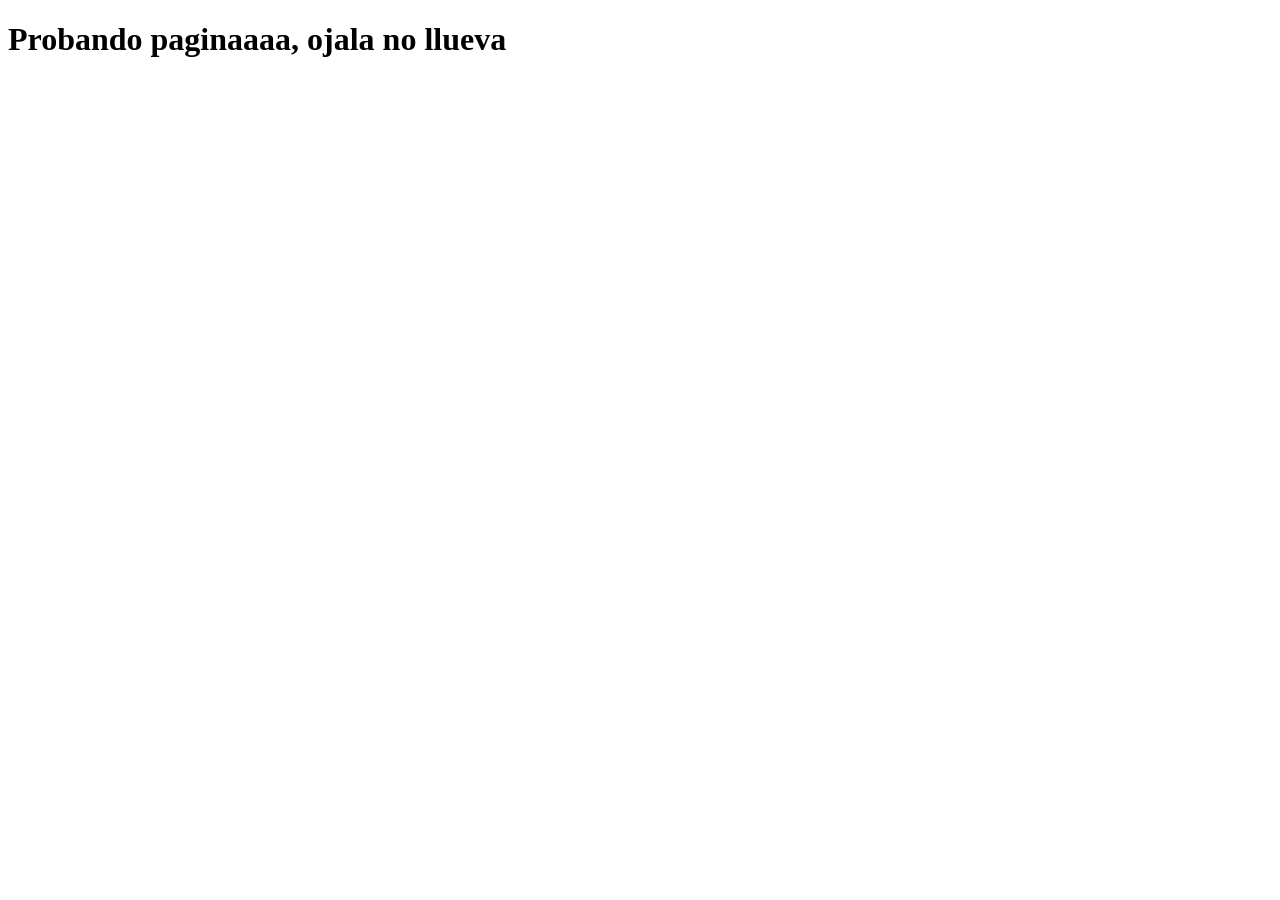
==== DH-Heroes/views/babbage.html @ d12e9061 "tpexpress" ====
<!DOCTYPE html>
<html lang="en">
<head>
    <meta charset="UTF-8">
    <meta http-equiv="X-UA-Compatible" content="IE=edge">
    <meta name="viewport" content="width=device-width, initial-scale=1.0">
    <title>Document</title>
</head>
<body>
    <h1>Probando paginaaaa, ojala no llueva</h1>
</body>
</html>
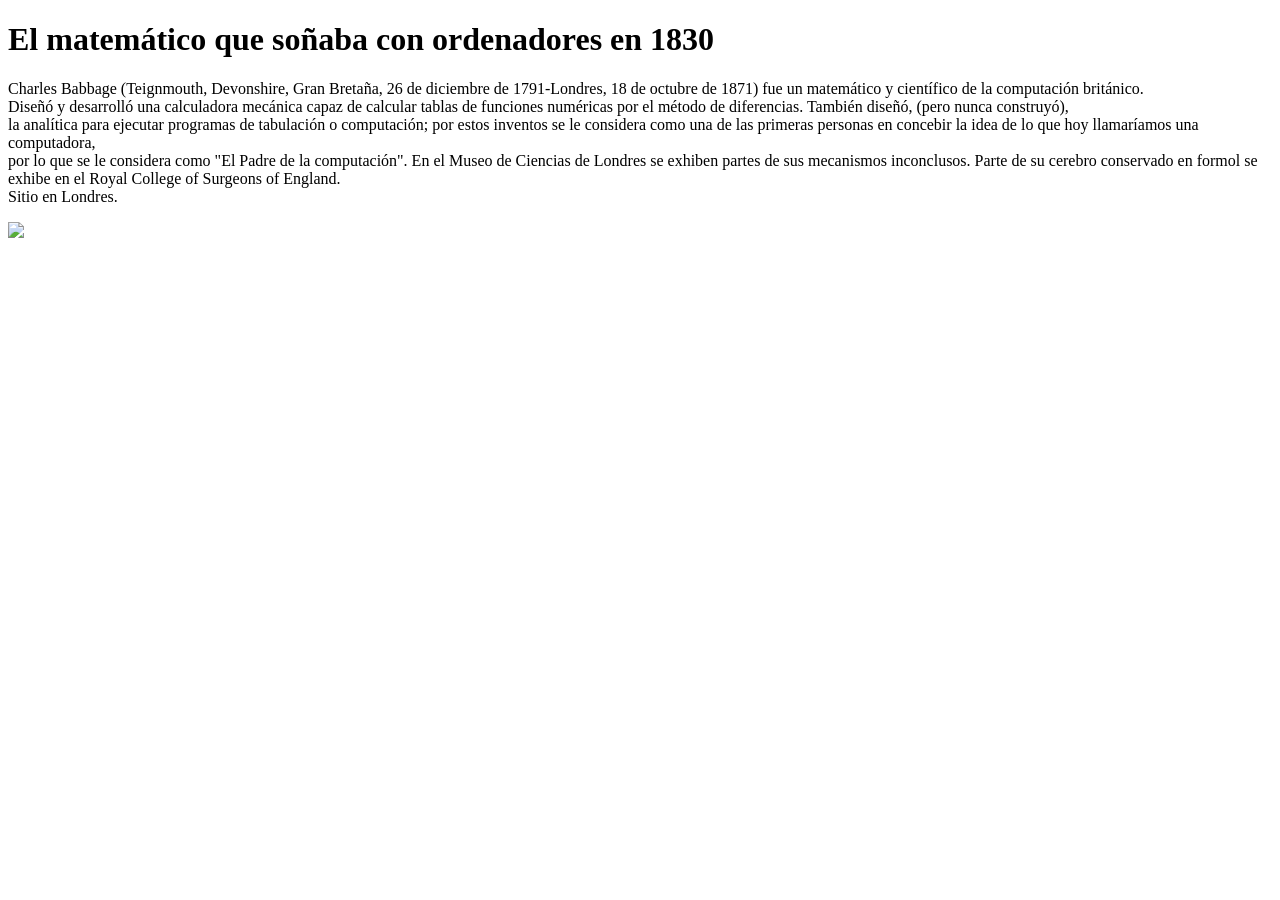
==== commit 462c94ed: "sesion 1" ====
--- a/DH-Heroes/views/babbage.html
+++ b/DH-Heroes/views/babbage.html
@@ -7,6 +7,12 @@
     <title>Document</title>
 </head>
 <body>
-    <h1>Probando paginaaaa, ojala no llueva</h1>
+    <h1>El matemático que soñaba con ordenadores en 1830</h1>
+    <p>Charles Babbage (Teignmouth, Devonshire, Gran Bretaña, 26 de diciembre de 1791-Londres, 18 de octubre de 1871) fue un matemático y científico de la computación británico.<br>
+        Diseñó y desarrolló una calculadora mecánica capaz de calcular tablas de funciones numéricas por el método de diferencias. También diseñó, (pero nunca construyó), <br>
+        la analítica para ejecutar programas de tabulación o computación; por estos inventos se le considera como una de las primeras personas en concebir la idea de lo que hoy llamaríamos una computadora, <br>
+        por lo que se le considera como "El Padre de la computación". En el Museo de Ciencias de Londres se exhiben partes de sus mecanismos inconclusos. Parte de su cerebro conservado en formol se exhibe en el Royal College of Surgeons of England. <br>
+        Sitio en Londres.</p>
+    <img src="img/Charles-Babbage.jpg">
 </body>
 </html>
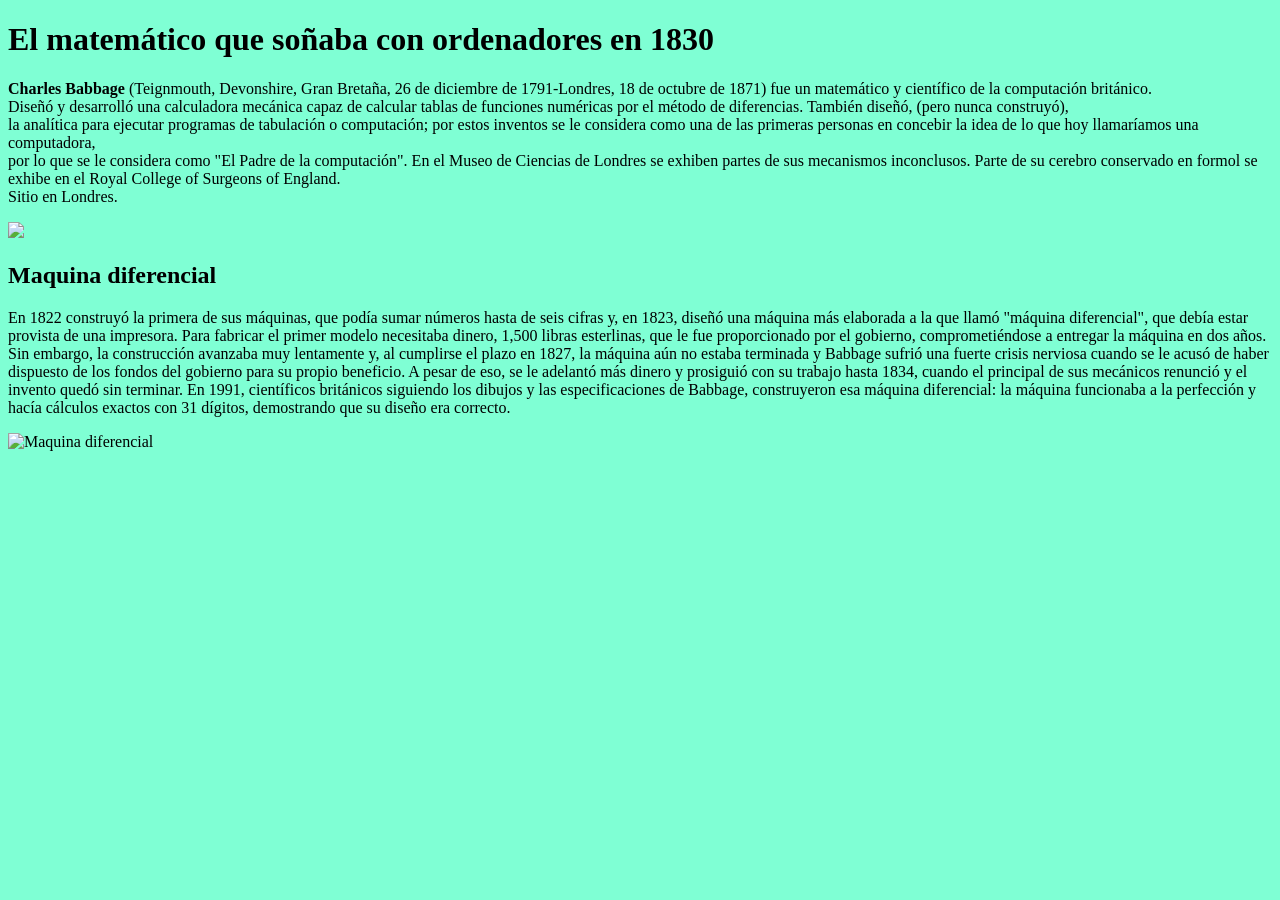
==== commit b6f9f2a4: "update 2" ====
--- a/DH-Heroes/views/babbage.html
+++ b/DH-Heroes/views/babbage.html
@@ -6,13 +6,29 @@
     <meta name="viewport" content="width=device-width, initial-scale=1.0">
     <title>Document</title>
 </head>
-<body>
-    <h1>El matemático que soñaba con ordenadores en 1830</h1>
-    <p>Charles Babbage (Teignmouth, Devonshire, Gran Bretaña, 26 de diciembre de 1791-Londres, 18 de octubre de 1871) fue un matemático y científico de la computación británico.<br>
-        Diseñó y desarrolló una calculadora mecánica capaz de calcular tablas de funciones numéricas por el método de diferencias. También diseñó, (pero nunca construyó), <br>
-        la analítica para ejecutar programas de tabulación o computación; por estos inventos se le considera como una de las primeras personas en concebir la idea de lo que hoy llamaríamos una computadora, <br>
-        por lo que se le considera como "El Padre de la computación". En el Museo de Ciencias de Londres se exhiben partes de sus mecanismos inconclusos. Parte de su cerebro conservado en formol se exhibe en el Royal College of Surgeons of England. <br>
-        Sitio en Londres.</p>
-    <img src="img/Charles-Babbage.jpg">
+<body style="background-color: aquamarine;">
+    <header>
+        <h1>El matemático que soñaba con ordenadores en 1830</h1>
+
+    </header>
+    <main>
+        <article>
+            <p> <b>Charles Babbage</b> (Teignmouth, Devonshire, Gran Bretaña, 26 de diciembre de 1791-Londres, 18 de octubre de 1871) fue un matemático y científico de la computación británico.<br>
+                Diseñó y desarrolló una calculadora mecánica capaz de calcular tablas de funciones numéricas por el método de diferencias. También diseñó, (pero nunca construyó), <br>
+                la analítica para ejecutar programas de tabulación o computación; por estos inventos se le considera como una de las primeras personas en concebir la idea de lo que hoy llamaríamos una computadora, <br>
+                por lo que se le considera como "El Padre de la computación". En el Museo de Ciencias de Londres se exhiben partes de sus mecanismos inconclusos. Parte de su cerebro conservado en formol se exhibe en el Royal College of Surgeons of England. <br>
+                Sitio en Londres.</p>
+            <img src="img/Charles-Babbage.jpg" width="20%">
+        </article>
+        <article>
+            <h2>Maquina diferencial</h2>
+            <p>En 1822 construyó la primera de sus máquinas, que podía sumar números hasta de seis cifras y, en 1823, diseñó una máquina más elaborada a la que llamó "máquina diferencial", que debía estar provista de una impresora.
+                Para fabricar el primer modelo necesitaba dinero, 1,500 libras esterlinas, que le fue proporcionado por el gobierno, comprometiéndose a entregar la máquina en dos años. Sin embargo, la construcción avanzaba muy lentamente y, al cumplirse el plazo en 1827, la máquina aún no estaba terminada y Babbage sufrió una fuerte crisis nerviosa cuando se le acusó de haber dispuesto de los fondos del gobierno para su propio beneficio. A pesar de eso, se le adelantó más dinero y prosiguió con su trabajo hasta 1834, cuando el principal de sus mecánicos renunció y el invento quedó sin terminar.                
+                En 1991, científicos británicos siguiendo los dibujos y las especificaciones de Babbage, construyeron esa máquina diferencial: la máquina funcionaba a la perfección y hacía cálculos exactos con 31 dígitos, demostrando que su diseño era correcto.</p>
+                <img src="img/maquina diferencial.jpg" alt="Maquina diferencial">
+        </article>
+        
+    </main>
+    
 </body>
 </html>
